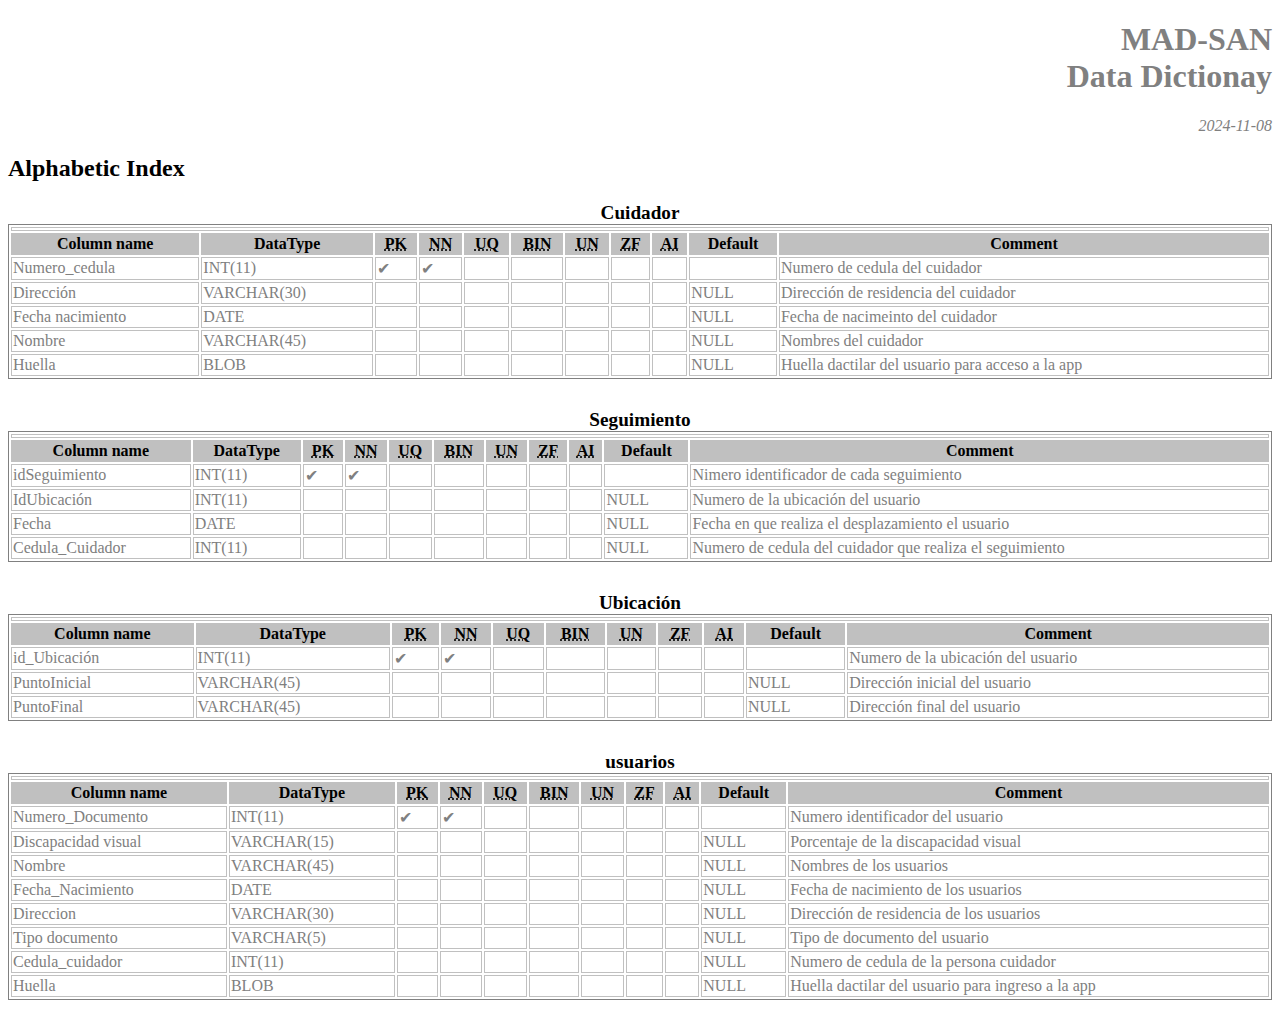
==== Dic_Datos.html @ 43443043 "Sexta versión del proyecto" ====
<!DOCTYPE html>
<html>
<head>
    <meta charset="UTF-8" />
    <meta name="author" content="WB DataDic" />
    <meta name="description" content="madsan Data Dictionary." />
    <title>MAD-SAN Data Dictionary</title>
    <style type="text/css">
    table{
        width: 100%;
        margin-bottom: 30px;
    }
    abbr{
        cursor: help;
    }
    table, td, th{
        border-style: solid;
        border-width: 1px;
    }
    table caption{
        font-size: 120%;
        font-weight: bold;
    }
    caption{
        color: black;
    }
    td, th{
        border-color: silver;
    }
    tr:hover{
        color: #333;
        background-color: #F2F2F2;
    }
    th{
        background-color: silver;
    }
    td{
        color: gray;
    }
    ul{
        font-style: italic;
    }
    #title-sect{
        color: gray;
        text-align: right;
    }
    .proj-desc{
        text-align: right;
    }
    </style>
</head>
<body>
    <div id="title-sect">
        <h1>MAD-SAN<br> Data Dictionay</h1>
        <p><em>2024-11-08</em></p>
        <p class="proj-desc"><em></em></p>
    </div>
    <h2>Alphabetic Index</h2>
        <!--ul>
            <li><a href='#cuidador'>cuidador</a></li>
            <li><a href='#seguimiento'>seguimiento</a></li>
            <li><a href='#ubicación'>ubicación</a></li>
            <li><a href='#usuarios'>usuarios</a></li>
        </-ul>-->
    <table id='cuidador'>
        <caption>Cuidador</caption>
        <tr><td colspan='11'></td></tr>
        <tr>
            <th>Column name</th>
            <th>DataType</th>
            <th><abbr title='Primary Key'>PK</abbr></th>
            <th><abbr title='Not Null'>NN</abbr></th>
            <th><abbr title='Unique'>UQ</abbr></th>
            <th><abbr title='Binary'>BIN</abbr></th>
            <th><abbr title='Unsigned'>UN</abbr></th>
            <th><abbr title='Zero Fill'>ZF</abbr></th>
            <th><abbr title='Auto Increment'>AI</abbr></th>
            <th>Default</th>
            <th>Comment</th>
        </tr>
        <tr>
            <td>Numero_cedula</td>
            <td>INT(11)</td>
            <td>&#10004;</td>
            <td>&#10004;</td>
            <td>&nbsp;</td>
            <td>&nbsp;</td>
            <td>&nbsp;</td>
            <td>&nbsp;</td>
            <td class='attr'>&nbsp;</td>
            <td></td>
            <td>Numero de cedula del cuidador</td>
        </tr>
        <tr>
            <td>Dirección</td>
            <td>VARCHAR(30)</td>
            <td>&nbsp;</td>
            <td>&nbsp;</td>
            <td>&nbsp;</td>
            <td>&nbsp;</td>
            <td>&nbsp;</td>
            <td>&nbsp;</td>
            <td class='attr'>&nbsp;</td>
            <td>NULL</td>
            <td>Dirección de residencia del cuidador</td>
        </tr>
        <tr>
            <td>Fecha nacimiento</td>
            <td>DATE</td>
            <td>&nbsp;</td>
            <td>&nbsp;</td>
            <td>&nbsp;</td>
            <td>&nbsp;</td>
            <td>&nbsp;</td>
            <td>&nbsp;</td>
            <td class='attr'>&nbsp;</td>
            <td>NULL</td>
            <td>Fecha de nacimeinto del cuidador</td>
        </tr>
        <tr>
            <td>Nombre</td>
            <td>VARCHAR(45)</td>
            <td>&nbsp;</td>
            <td>&nbsp;</td>
            <td>&nbsp;</td>
            <td>&nbsp;</td>
            <td>&nbsp;</td>
            <td>&nbsp;</td>
            <td class='attr'>&nbsp;</td>
            <td>NULL</td>
            <td>Nombres del cuidador</td>
        </tr>
        <tr>
            <td>Huella</td>
            <td>BLOB</td>
            <td>&nbsp;</td>
            <td>&nbsp;</td>
            <td>&nbsp;</td>
            <td>&nbsp;</td>
            <td>&nbsp;</td>
            <td>&nbsp;</td>
            <td class='attr'>&nbsp;</td>
            <td>NULL</td>
            <td>Huella dactilar del usuario para acceso a la app</td>
        </tr>
    <table id='seguimiento'>
        <caption>Seguimiento</caption>
        <tr><td colspan='11'></td></tr>
        <tr>
            <th>Column name</th>
            <th>DataType</th>
            <th><abbr title='Primary Key'>PK</abbr></th>
            <th><abbr title='Not Null'>NN</abbr></th>
            <th><abbr title='Unique'>UQ</abbr></th>
            <th><abbr title='Binary'>BIN</abbr></th>
            <th><abbr title='Unsigned'>UN</abbr></th>
            <th><abbr title='Zero Fill'>ZF</abbr></th>
            <th><abbr title='Auto Increment'>AI</abbr></th>
            <th>Default</th>
            <th>Comment</th>
        </tr>
        <tr>
            <td>idSeguimiento</td>
            <td>INT(11)</td>
            <td>&#10004;</td>
            <td>&#10004;</td>
            <td>&nbsp;</td>
            <td>&nbsp;</td>
            <td>&nbsp;</td>
            <td>&nbsp;</td>
            <td class='attr'>&nbsp;</td>
            <td></td>
            <td>Nimero identificador de cada seguimiento</td>
        </tr>
        <tr>
            <td>IdUbicación</td>
            <td>INT(11)</td>
            <td>&nbsp;</td>
            <td>&nbsp;</td>
            <td>&nbsp;</td>
            <td>&nbsp;</td>
            <td>&nbsp;</td>
            <td>&nbsp;</td>
            <td class='attr'>&nbsp;</td>
            <td>NULL</td>
            <td>Numero de la ubicación del usuario</td>
        </tr>
        <tr>
            <td>Fecha</td>
            <td>DATE</td>
            <td>&nbsp;</td>
            <td>&nbsp;</td>
            <td>&nbsp;</td>
            <td>&nbsp;</td>
            <td>&nbsp;</td>
            <td>&nbsp;</td>
            <td class='attr'>&nbsp;</td>
            <td>NULL</td>
            <td>Fecha en que realiza el desplazamiento el usuario</td>
        </tr>
        <tr>
            <td>Cedula_Cuidador</td>
            <td>INT(11)</td>
            <td>&nbsp;</td>
            <td>&nbsp;</td>
            <td>&nbsp;</td>
            <td>&nbsp;</td>
            <td>&nbsp;</td>
            <td>&nbsp;</td>
            <td class='attr'>&nbsp;</td>
            <td>NULL</td>
            <td>Numero de cedula del cuidador que realiza el seguimiento</td>
        </tr>
    <table id='ubicación'>
        <caption>Ubicación</caption>
        <tr><td colspan='11'></td></tr>
        <tr>
            <th>Column name</th>
            <th>DataType</th>
            <th><abbr title='Primary Key'>PK</abbr></th>
            <th><abbr title='Not Null'>NN</abbr></th>
            <th><abbr title='Unique'>UQ</abbr></th>
            <th><abbr title='Binary'>BIN</abbr></th>
            <th><abbr title='Unsigned'>UN</abbr></th>
            <th><abbr title='Zero Fill'>ZF</abbr></th>
            <th><abbr title='Auto Increment'>AI</abbr></th>
            <th>Default</th>
            <th>Comment</th>
        </tr>
        <tr>
            <td>id_Ubicación</td>
            <td>INT(11)</td>
            <td>&#10004;</td>
            <td>&#10004;</td>
            <td>&nbsp;</td>
            <td>&nbsp;</td>
            <td>&nbsp;</td>
            <td>&nbsp;</td>
            <td>&nbsp;</td>
            <td></td>
            <td>Numero de la ubicación del usuario</td>
        </tr>
        <tr>
            <td>PuntoInicial</td>
            <td>VARCHAR(45)</td>
            <td>&nbsp;</td>
            <td>&nbsp;</td>
            <td>&nbsp;</td>
            <td>&nbsp;</td>
            <td>&nbsp;</td>
            <td>&nbsp;</td>
            <td class='attr'>&nbsp;</td>
            <td>NULL</td>
            <td>Dirección inicial del usuario</td>
        </tr>
        <tr>
            <td>PuntoFinal</td>
            <td>VARCHAR(45)</td>
            <td>&nbsp;</td>
            <td>&nbsp;</td>
            <td>&nbsp;</td>
            <td>&nbsp;</td>
            <td>&nbsp;</td>
            <td>&nbsp;</td>
            <td class='attr'>&nbsp;</td>
            <td>NULL</td>
            <td>Dirección final del usuario</td>
        </tr>
    <table id='Usuarios'>
        <caption>usuarios</caption>
        <tr><td colspan='11'></td></tr>
        <tr>
            <th>Column name</th>
            <th>DataType</th>
            <th><abbr title='Primary Key'>PK</abbr></th>
            <th><abbr title='Not Null'>NN</abbr></th>
            <th><abbr title='Unique'>UQ</abbr></th>
            <th><abbr title='Binary'>BIN</abbr></th>
            <th><abbr title='Unsigned'>UN</abbr></th>
            <th><abbr title='Zero Fill'>ZF</abbr></th>
            <th><abbr title='Auto Increment'>AI</abbr></th>
            <th>Default</th>
            <th>Comment</th>
        </tr>
        <tr>
            <td>Numero_Documento</td>
            <td>INT(11)</td>
            <td>&#10004;</td>
            <td>&#10004;</td>
            <td>&nbsp;</td>
            <td>&nbsp;</td>
            <td>&nbsp;</td>
            <td>&nbsp;</td>
            <td class='attr'>&nbsp;</td>
            <td></td>
            <td>Numero identificador del usuario </td>
        </tr>
        <tr>
            <td>Discapacidad visual</td>
            <td>VARCHAR(15)</td>
            <td>&nbsp;</td>
            <td>&nbsp;</td>
            <td>&nbsp;</td>
            <td>&nbsp;</td>
            <td>&nbsp;</td>
            <td>&nbsp;</td>
            <td class='attr'>&nbsp;</td>
            <td>NULL</td>
            <td>Porcentaje de la discapacidad visual </td>
        </tr>
        <tr>
            <td>Nombre</td>
            <td>VARCHAR(45)</td>
            <td>&nbsp;</td>
            <td>&nbsp;</td>
            <td>&nbsp;</td>
            <td>&nbsp;</td>
            <td>&nbsp;</td>
            <td>&nbsp;</td>
            <td class='attr'>&nbsp;</td>
            <td>NULL</td>
            <td>Nombres de los usuarios</td>
        </tr>
        <tr>
            <td>Fecha_Nacimiento</td>
            <td>DATE</td>
            <td>&nbsp;</td>
            <td>&nbsp;</td>
            <td>&nbsp;</td>
            <td>&nbsp;</td>
            <td>&nbsp;</td>
            <td>&nbsp;</td>
            <td class='attr'>&nbsp;</td>
            <td>NULL</td>
            <td>Fecha de nacimiento de los usuarios </td>
        </tr>
        <tr>
            <td>Direccion</td>
            <td>VARCHAR(30)</td>
            <td>&nbsp;</td>
            <td>&nbsp;</td>
            <td>&nbsp;</td>
            <td>&nbsp;</td>
            <td>&nbsp;</td>
            <td>&nbsp;</td>
            <td class='attr'>&nbsp;</td>
            <td>NULL</td>
            <td>Dirección de residencia de los usuarios</td>
        </tr>
        <tr>
            <td>Tipo documento</td>
            <td>VARCHAR(5)</td>
            <td>&nbsp;</td>
            <td>&nbsp;</td>
            <td>&nbsp;</td>
            <td>&nbsp;</td>
            <td>&nbsp;</td>
            <td>&nbsp;</td>
            <td class='attr'>&nbsp;</td>
            <td>NULL</td>
            <td>Tipo de documento del usuario</td>
        </tr>
        <tr>
            <td>Cedula_cuidador</td>
            <td>INT(11)</td>
            <td>&nbsp;</td>
            <td>&nbsp;</td>
            <td>&nbsp;</td>
            <td>&nbsp;</td>
            <td>&nbsp;</td>
            <td>&nbsp;</td>
            <td class='attr'>&nbsp;</td>
            <td>NULL</td>
            <td>Numero de cedula de la persona cuidador</td>
        </tr>
        <tr>
            <td>Huella</td>
            <td>BLOB</td>
            <td>&nbsp;</td>
            <td>&nbsp;</td>
            <td>&nbsp;</td>
            <td>&nbsp;</td>
            <td>&nbsp;</td>
            <td>&nbsp;</td>
            <td class='attr'>&nbsp;</td>
            <td>NULL</td>
            <td>Huella dactilar del usuario para ingreso a la app</td>
        </tr>
    </tabl>
</body>
</html>
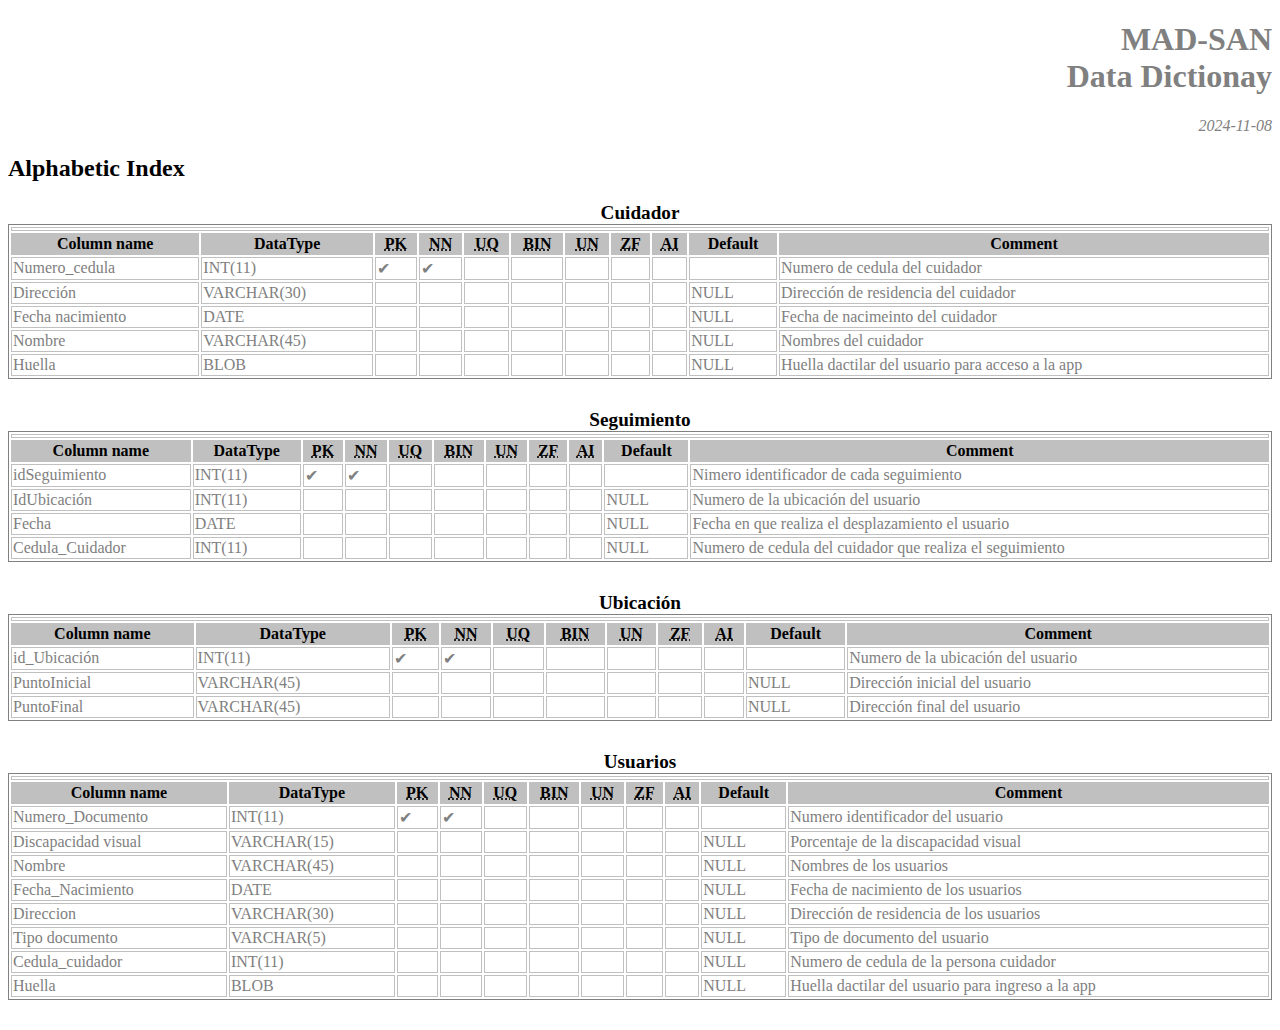
==== commit 1d2940b9: "Sexta versión del proyecto" ====
--- a/Dic_Datos.html
+++ b/Dic_Datos.html
@@ -267,7 +267,7 @@
             <td>Dirección final del usuario</td>
         </tr>
     <table id='Usuarios'>
-        <caption>usuarios</caption>
+        <caption>Usuarios</caption>
         <tr><td colspan='11'></td></tr>
         <tr>
             <th>Column name</th>
@@ -388,4 +388,4 @@
         </tr>
     </tabl>
 </body>
-</html>+</html>
